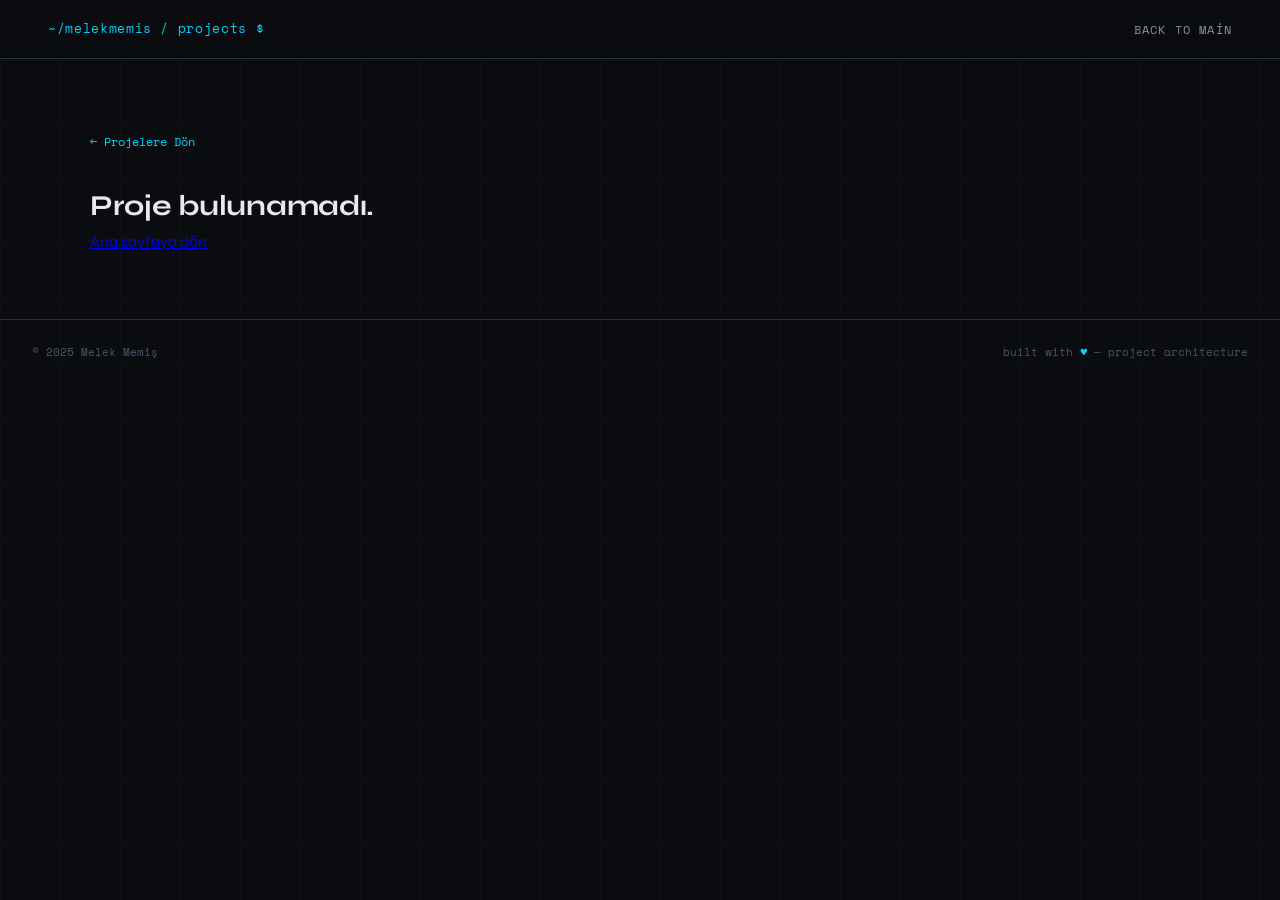
==== project-details.html @ be67b383 "project details page added" ====
<!DOCTYPE html>
<html lang="tr">
<head>
  <meta charset="UTF-8" />
  <meta name="viewport" content="width=device-width, initial-scale=1.0" />
  <title>Proje Detayları — Melek Memiş</title>
  <link rel="preconnect" href="https://fonts.googleapis.com">
  <link href="https://fonts.googleapis.com/css2?family=Space+Mono:ital,wght@0,400;0,700;1,400&family=Syne:wght@400;600;700;800&display=swap" rel="stylesheet">
  <link rel="stylesheet" href="style.css">
</head>
<body class="project-detail-page">

  <nav>
    <span class="nav-logo">~/melekmemis / projects $</span>
    <ul class="nav-links">
      <li><a href="index.html#projects">back to main</a></li>
    </ul>
  </nav>

  <main class="container detail-hero">
    <a href="index.html#projects" class="back-link">← Projelere Dön</a>
    
    <div id="project-content">
      <!-- Content will be loaded via JS -->
      <div class="loading">Yükleniyor...</div>
    </div>
  </main>

  <!-- Lightbox Modal -->
  <div id="imageModal" class="modal" onclick="this.classList.remove('active')">
    <img class="modal-content" id="modalImg">
  </div>

  <footer>
    <span class="footer-copy">© 2025 Melek Memiş</span>
    <span class="footer-built">built with <span>♥</span> — project architecture</span>
  </footer>

  <script src="projects-data.js"></script>
  <script src="script.js"></script>
  <script>
    function loadProject() {
      const urlParams = new URLSearchParams(window.location.search);
      const projectId = urlParams.get('project');
      const contentDiv = document.getElementById('project-content');

      if (!projectId) {
        contentDiv.innerHTML = '<h2>Proje bulunamadı.</h2><a href="index.html">Ana sayfaya dön</a>';
        return;
      }

      try {
        const projects = window.projectData;
        
        if (!projects) {
          contentDiv.innerHTML = '<h2>Veri yüklenemedi.</h2>';
          return;
        }

        const project = projects.find(p => p.id === projectId);

        if (!project) {
          contentDiv.innerHTML = '<h2>Proje bulunamadı.</h2><a href="index.html">Ana sayfaya dön</a>';
          return;
        }

        document.title = `${project.title} — Melek Memiş`;

        let linksHtml = '';
        if (project.links && project.links.length > 0) {
          linksHtml = `
            <div class="sidebar-box">
              <h4>Bağlantılar</h4>
              <div class="project-links">
                ${project.links.map(l => `
                  <a href="${l.url}" class="btn btn-outline" target="_blank" style="width: 100%; justify-content: center; margin-bottom: 0.5rem;">${l.label}</a>
                `).join('')}
              </div>
            </div>
          `;
        }

        let processHtml = '';
        if (project.process && project.process.length > 0) {
          processHtml = `
            <div class="detail-section fade-in">
              <h3>Süreç</h3>
              <ul class="process-list">
                ${project.process.map(step => {
                  const stepText = typeof step === 'string' ? step : step.text;
                  const stepImg = (typeof step === 'object' && step.image) ? `
                    <div class="step-image" onclick="openLightbox('${step.image}')">
                      <img src="${step.image}" alt="Süreç görseli" onerror="this.style.display='none'">
                    </div>
                  ` : '';

                  let stepVid = '';
                  if (typeof step === 'object' && step.video) {
                    if (step.video.includes('youtube.com') || step.video.includes('youtu.be')) {
                      // YouTube Embed - Simple extraction
                      let vidId = '';
                      if (step.video.includes('v=')) {
                        vidId = step.video.split('v=')[1].split('&')[0];
                      } else if (step.video.includes('youtu.be/')) {
                        vidId = step.video.split('youtu.be/')[1].split('?')[0];
                      } else if (step.video.includes('shorts/')) {
                        vidId = step.video.split('shorts/')[1].split('?')[0];
                      } else if (step.video.includes('embed/')) {
                        vidId = step.video.split('embed/')[1].split('?')[0];
                      }
                      
                      if (vidId) {
                        stepVid = `
                          <div class="step-video">
                            <iframe src="https://www.youtube.com/embed/${vidId}" frameborder="0" allow="accelerometer; autoplay; clipboard-write; encrypted-media; gyroscope; picture-in-picture" allowfullscreen></iframe>
                          </div>
                        `;
                      }
                    } else {
                      // Local Video
                      stepVid = `
                        <div class="step-video">
                          <video controls>
                            <source src="${step.video}" type="video/mp4">
                            Tarayıcınız video etiketini desteklemiyor.
                          </video>
                        </div>
                      `;
                    }
                  }

                  return `
                    <li class="process-step">
                      <div class="step-content">${stepText}</div>
                      ${stepImg}
                      ${stepVid}
                    </li>
                  `;
                }).join('')}
              </ul>
            </div>
          `;
        }

        let galleryHtml = '';
        if (project.images && project.images.length > 0) {
          galleryHtml = `
            <div class="detail-section fade-in">
              <h3>Fotoğraflar</h3>
              <div class="gallery-grid">
                ${project.images.map(img => `
                  <div class="gallery-item" onclick="openLightbox('${img}')" style="cursor: zoom-in;">
                    <img src="${img}" alt="${project.title}" onerror="this.src='https://via.placeholder.com/800x450?text=Görsel+Bulunamadı'">
                  </div>
                `).join('')}
              </div>
            </div>
          `;
        }

        contentDiv.innerHTML = `
          <div class="project-header fade-in">
            <span class="project-status ${project.statusClass}">${project.status}</span>
            <h1>${project.title}</h1>
            <p class="hero-sub">${project.description}</p>
          </div>

          <div class="detail-grid">
            <div class="detail-main">
              ${processHtml}
              ${galleryHtml}
            </div>
            
            <aside class="project-sidebar fade-in">
              <div class="sidebar-box">
                <h4>Teknolojiler</h4>
                <div class="project-tags">
                  ${project.tags.map(tag => `<span class="tag">${tag}</span>`).join('')}
                </div>
              </div>
              ${linksHtml}
            </aside>
          </div>
        `;

        // Re-run the observer for new content
        if (window.observer) {
          document.querySelectorAll('.fade-in').forEach(el => window.observer.observe(el));
        }

      } catch (error) {
        console.error('Error loading project:', error);
        contentDiv.innerHTML = `<h2>Bir hata oluştu.</h2><p style="color: var(--text3); font-family: var(--mono); font-size: 12px;">${error.message}</p>`;
      }
    }

    function openLightbox(src) {
      const modal = document.getElementById('imageModal');
      const modalImg = document.getElementById('modalImg');
      modalImg.src = src;
      modal.classList.add('active');
    }

    window.onload = loadProject;
  </script>
</body>
</html>
---- style.css ----
:root {
  --bg: #0a0c0f;
  --bg2: #0f1217;
  --surface: #1a1f2e;
  --surface2: #1f2535;
  --border: #2a3040;
  --border2: #3a4560;
  --accent: #00d4ff;
  --accent2: #0099cc;
  --accent3: #00ff88;
  --warn: #ff6b35;
  --text: #e8eaf0;
  --text2: #8892a4;
  --text3: #4a5568;
  --mono: 'Space Mono', monospace;
  --sans: 'Syne', sans-serif;
}

*, *::before, *::after { box-sizing: border-box; margin: 0; padding: 0; }
html { scroll-behavior: smooth; }

body {
  background: var(--bg);
  color: var(--text);
  font-family: var(--sans);
  line-height: 1.6;
  overflow-x: hidden;
}

::-webkit-scrollbar { width: 4px; }
::-webkit-scrollbar-track { background: var(--bg2); }
::-webkit-scrollbar-thumb { background: var(--accent2); border-radius: 2px; }

body::before {
  content: '';
  position: fixed;
  inset: 0;
  background-image:
    linear-gradient(var(--border) 1px, transparent 1px),
    linear-gradient(90deg, var(--border) 1px, transparent 1px);
  background-size: 60px 60px;
  opacity: 0.15;
  pointer-events: none;
  z-index: 0;
}

nav {
  position: fixed;
  top: 0; left: 0; right: 0;
  z-index: 100;
  display: flex;
  align-items: center;
  justify-content: space-between;
  padding: 1rem 3rem;
  background: rgba(10, 12, 15, 0.85);
  backdrop-filter: blur(12px);
  border-bottom: 1px solid var(--border);
}
.nav-logo { font-family: var(--mono); font-size: 13px; color: var(--accent); letter-spacing: 0.05em; }
.nav-links { display: flex; gap: 2rem; list-style: none; }
.nav-links a { font-family: var(--mono); font-size: 12px; color: var(--text2); text-decoration: none; letter-spacing: 0.1em; text-transform: uppercase; transition: color 0.2s; }
.nav-links a:hover { color: var(--accent); }

section { position: relative; z-index: 1; }
.container { max-width: 1100px; margin: 0 auto; padding: 0 2rem; }

/* HERO */
#hero { min-height: 100vh; display: flex; align-items: center; padding: 4rem 0 3rem; }
.hero-inner { display: grid; grid-template-columns: 1fr 1fr; gap: 4rem; align-items: center; }

.hero-tag {
  font-family: var(--mono); font-size: 11px; color: var(--accent);
  letter-spacing: 0.2em; text-transform: uppercase; margin-bottom: 1.5rem;
  display: flex; align-items: center; gap: 0.5rem;
}
.hero-tag::before { content: ''; display: block; width: 24px; height: 1px; background: var(--accent); }

h1 { font-size: clamp(2.5rem, 5vw, 4rem); font-weight: 800; line-height: 1.05; letter-spacing: -0.02em; margin-bottom: 1rem; }
h1 span { color: var(--accent); }

.hero-sub { font-family: var(--mono); font-size: 13px; color: var(--text2); margin-bottom: 2rem; line-height: 1.8; }
.hero-sub strong { color: var(--accent3); font-weight: 400; }

.btn-row { display: flex; gap: 1rem; flex-wrap: wrap; margin-bottom: 1.25rem; }
.btn {
  display: inline-flex; align-items: center; gap: 0.5rem;
  padding: 0.7rem 1.4rem; font-family: var(--mono); font-size: 12px;
  letter-spacing: 0.05em; text-decoration: none; border-radius: 4px;
  transition: all 0.2s; cursor: pointer; border: none;
}
.btn-primary { background: var(--accent); color: #000; font-weight: 700; }
.btn-primary:hover { background: #33ddff; transform: translateY(-1px); }
.btn-outline { background: transparent; color: var(--text2); border: 1px solid var(--border2); }
.btn-outline:hover { border-color: var(--accent); color: var(--accent); transform: translateY(-1px); }

/* HERO ICON LINKS */
.hero-icon-links { display: flex; gap: 0.6rem; }
.hero-icon-link {
  display: flex; align-items: center; justify-content: center;
  width: 38px; height: 38px; border-radius: 8px;
  background: var(--surface); border: 1px solid var(--border);
  color: var(--text2); text-decoration: none;
  transition: all 0.2s;
}
.hero-icon-link:hover { border-color: var(--accent2); background: var(--surface2); transform: translateY(-2px); }

/* DUAL IMAGE STACK */
.hero-images {
  position: relative;
  height: 360px;
}

.hero-img-back {
  position: absolute;
  top: 32px; right: 0;
  width: 300px; height: 205px;
  object-fit: cover;
  border-radius: 10px;
  border: 1px solid var(--border2);
  filter: brightness(0.7) saturate(0.85);
  transition: all 0.35s ease;
  z-index: 1;
}
.hero-img-front {
  position: absolute;
  top: 0; left: 0;
  width: 300px; height: 230px;
  object-fit: cover;
  border-radius: 10px;
  border: 2px solid var(--accent2);
  transition: all 0.35s ease;
  z-index: 2;
}

.hero-img-radius {
  object-fit: cover;
  border-radius: 10px;
  border: 2px solid var(--accent2);
  transition: all 0.35s ease;
  z-index: 2;
}

.hero-images:hover .hero-img-front {
  transform: translate(-6px, -6px);
  border-color: var(--accent);
}
.hero-images:hover .hero-img-back {
  transform: translate(6px, 6px);
  filter: brightness(0.9) saturate(1);
  border-color: var(--accent3);
}

/* placeholder ikinci resim yoksa */
.img-placeholder {
  display: flex; flex-direction: column; align-items: center;
  justify-content: center; gap: 8px;
  background: var(--surface); border: 1px dashed var(--border2);
  border-radius: 10px; font-family: var(--mono);
  font-size: 11px; color: var(--text3);
}
.img-placeholder span:first-child { font-size: 26px; }

/* SECTION HEADER */
.sec-header { display: flex; align-items: baseline; gap: 1.5rem; margin-bottom: 3rem; }
.sec-num { font-family: var(--mono); font-size: 11px; color: var(--accent); letter-spacing: 0.15em; }
h2 { font-size: 1.8rem; font-weight: 700; letter-spacing: -0.01em; }
.sec-line { flex: 1; height: 1px; background: var(--border); }

/* ABOUT */
#about { padding: 0rem 0; }
.about-grid { display: grid; grid-template-columns: 1.2fr 1fr; gap: 4rem; align-items: start; }
.about-text p { font-size: 15px; color: var(--text2); line-height: 1.8; margin-bottom: 1rem; }
.about-text p strong { color: var(--text); font-weight: 600; }
.skills-grid { display: grid; grid-template-columns: 1fr 1fr; gap: 0.75rem; }
.skill-chip {
  background: var(--surface); border: 1px solid var(--border); border-radius: 4px;
  padding: 0.5rem 0.75rem; font-family: var(--mono); font-size: 11px; color: var(--text2);
  display: flex; align-items: center; gap: 0.4rem;
  transition: all 0.2s; cursor: default;
}
.skill-chip:hover { border-color: var(--accent2); color: var(--accent); transform: translateY(-1px); background: var(--surface2); }
.skill-chip::before { content: '▸'; color: var(--accent); font-size: 10px; }
.skills-label { font-family: var(--mono); font-size: 11px; color: var(--text3); letter-spacing: 0.1em; text-transform: uppercase; margin-bottom: 0.75rem; }

/* PROJECTS */
#projects { padding: 3rem 0; }
.projects-grid { display: grid; grid-template-columns: repeat(auto-fit, minmax(300px, 1fr)); gap: 1.5rem; }

.project-card {
  background: var(--bg2); border: 1px solid var(--border); border-radius: 10px;
  padding: 1.75rem; position: relative; overflow: hidden;
  transition: border-color 0.25s, transform 0.25s, box-shadow 0.25s;
}
.project-card::before {
  content: ''; position: absolute; top: 0; left: 0; right: 0; height: 2px;
  background: var(--accent); transform: scaleX(0); transform-origin: left;
  transition: transform 0.3s;
}
.project-card:hover {
  border-color: var(--accent2);
  transform: translateY(-6px);
  box-shadow: 0 14px 36px rgba(0, 212, 255, 0.08);
}
.project-card:hover::before { transform: scaleX(1); }
.project-card.featured::before { transform: scaleX(1); background: var(--accent3); }
.project-card.featured { border-color: var(--border2); }
.project-card.featured:hover { box-shadow: 0 14px 36px rgba(0, 255, 136, 0.08); border-color: var(--accent3); }

.project-meta { display: flex; justify-content: space-between; align-items: flex-start; margin-bottom: 1.25rem; }
.project-icon { font-size: 28px; line-height: 1; }
.project-status { font-family: var(--mono); font-size: 10px; letter-spacing: 0.1em; padding: 3px 8px; border-radius: 3px; text-transform: uppercase; }
.status-active { background: rgba(0,255,136,0.1); color: var(--accent3); border: 1px solid rgba(0,255,136,0.3); }
.status-dev { background: rgba(0,212,255,0.1); color: var(--accent); border: 1px solid rgba(0,212,255,0.3); }
.status-done { background: rgba(255,107,53,0.1); color: var(--warn); border: 1px solid rgba(255,107,53,0.3); }
.project-title { font-size: 1.1rem; font-weight: 700; margin-bottom: 0.5rem; letter-spacing: -0.01em; }
.project-desc { font-size: 13px; color: var(--text2); line-height: 1.7; margin-bottom: 1.25rem; }
.project-tags { display: flex; flex-wrap: wrap; gap: 0.4rem; margin-bottom: 1.25rem; }
.tag { font-family: var(--mono); font-size: 10px; padding: 2px 7px; background: var(--surface2); color: var(--text3); border-radius: 3px; border: 1px solid var(--border); }
.project-links { display: flex; gap: 0.75rem; }
.project-link { font-family: var(--mono); font-size: 11px; color: var(--text3); text-decoration: none; display: flex; align-items: center; gap: 0.3rem; transition: color 0.2s; }
.project-link:hover { color: var(--accent); }

/* CV */
#cv { padding: 3rem 0; }
.cv-layout { display: grid; grid-template-columns: 1fr 1fr; gap: 3rem; }
.cv-col h3 { font-family: var(--mono); font-size: 11px; color: var(--accent); letter-spacing: 0.15em; text-transform: uppercase; margin-bottom: 1.5rem; }
.cv-item { position: relative; padding-left: 1.25rem; margin-bottom: 1.75rem; transition: transform 0.2s; }
.cv-item:hover { transform: translateX(4px); }
.cv-item::before { content: ''; position: absolute; left: 0; top: 6px; width: 6px; height: 6px; border-radius: 50%; border: 1px solid var(--accent); background: var(--bg); }
.cv-item::after { content: ''; position: absolute; left: 2px; top: 18px; width: 1px; height: calc(100% + 8px); background: var(--border); }
.cv-item:last-child::after { display: none; }
.cv-date { font-family: var(--mono); font-size: 10px; color: var(--accent2); letter-spacing: 0.05em; margin-bottom: 0.25rem; }
.cv-role { font-size: 14px; font-weight: 600; margin-bottom: 0.2rem; }
.cv-place { font-family: var(--mono); font-size: 11px; color: var(--text3); margin-bottom: 0.4rem; }
.cv-detail { font-size: 12px; color: var(--text2); line-height: 1.6; }

/* PROJECT SLIDER */

.projects-wrapper {
  position: relative;
  display: flex;
  align-items: center;
  gap: 1rem;
}

.projects-slider {
  display: flex;
  gap: 1.5rem;

  overflow-x: auto;
  scroll-behavior: smooth;

  padding: 0.5rem 0 1rem;

  scrollbar-width: none;

  scroll-snap-type: x mandatory;
}

.projects-slider::-webkit-scrollbar {
  display: none;
}

.project-card {
  min-width: 340px;
  max-width: 340px;

  flex-shrink: 0;

  scroll-snap-align: center;

  background: var(--bg2);
  border: 1px solid var(--border);
  border-radius: 10px;

  padding: 1.75rem;

  position: relative;
  overflow: hidden;

  transition:
    border-color 0.25s,
    transform 0.25s,
    box-shadow 0.25s;
}

.project-card:hover {
  border-color: var(--accent2);
  transform: translateY(-6px);

  box-shadow:
    0 14px 36px rgba(0, 212, 255, 0.08);
}

.slider-btn {
  width: 46px;
  height: 46px;

  border-radius: 50%;
  border: 1px solid var(--border2);

  background: rgba(20,20,20,0.85);

  color: var(--accent);

  font-size: 18px;

  cursor: pointer;

  transition: all 0.2s;

  flex-shrink: 0;

  z-index: 5;
}

.slider-btn:hover {
  background: var(--surface);

  border-color: var(--accent);

  transform: scale(1.06);
}

.slider-btn:active {
  transform: scale(0.96);
}

@media (max-width: 768px) {

  .project-card {
    min-width: 85%;
    max-width: 85%;
  }

  .slider-btn {
    display: none;
  }
}


/* CONTACT */
#contact { padding: 3rem 0 4rem; }
.contact-inner { display: grid; grid-template-columns: 1fr 1fr; gap: 4rem; align-items: start; }
.contact-text h2 { font-size: 2.5rem; font-weight: 800; line-height: 1.1; margin-bottom: 1rem; }
.contact-text p { font-size: 14px; color: var(--text2); line-height: 1.8; margin-bottom: 2rem; }
.social-grid { display: flex; flex-direction: column; gap: 0.75rem; }
.social-link {
  display: flex; align-items: center; gap: 1rem; padding: 0.9rem 1.25rem;
  background: var(--bg2); border: 1px solid var(--border); border-radius: 8px;
  text-decoration: none; transition: all 0.22s;
}
.social-link:hover {
  border-color: var(--accent2); background: var(--surface);
  transform: translateX(5px) translateY(-1px);
  box-shadow: 0 6px 20px rgba(0, 212, 255, 0.06);
}
.social-icon { width: 36px; height: 36px; border-radius: 6px; display: flex; align-items: center; justify-content: center; flex-shrink: 0; }
.social-icon.gh { background: rgba(255,255,255,0.05); }
.social-icon.yt { background: rgba(255,0,0,0.1); }
.social-icon.li { background: rgba(0,119,181,0.15); }
.social-icon.mail { background: rgba(0,255,136,0.08); }
.social-info { flex: 1; }
.social-name { font-size: 13px; font-weight: 600; color: var(--text); display: block; }
.social-handle { font-family: var(--mono); font-size: 11px; color: var(--text3); }
.social-arrow { font-size: 14px; color: var(--text3); transition: color 0.2s, transform 0.2s; }
.social-link:hover .social-arrow { color: var(--accent); transform: translateX(4px); }

footer {
  position: relative; z-index: 1;
  border-top: 1px solid var(--border);
  padding: 1.5rem 2rem;
  display: flex; justify-content: space-between; align-items: center;
}
.footer-copy { font-family: var(--mono); font-size: 11px; color: var(--text3); }
.footer-built { font-family: var(--mono); font-size: 11px; color: var(--text3); }
.footer-built span { color: var(--accent); }

.fade-in { opacity: 0; transform: translateY(20px); transition: opacity 0.6s ease, transform 0.6s ease; }
.fade-in.visible { opacity: 1; transform: translateY(0); }

/* PROJECT DETAILS PAGE */
.detail-hero { padding: 8rem 0 4rem; }
.back-link { 
  display: inline-flex; align-items: center; gap: 0.5rem; 
  font-family: var(--mono); font-size: 12px; color: var(--accent); 
  text-decoration: none; margin-bottom: 2rem; transition: transform 0.2s;
}
.back-link:hover { transform: translateX(-5px); }

.project-header { margin-bottom: 3rem; }
.project-header h1 { margin-bottom: 1rem; }
.project-header .project-status { margin-bottom: 1.5rem; display: inline-block; }

.detail-grid { display: grid; grid-template-columns: 1.5fr 1fr; gap: 4rem; margin-top: 2rem; }

.detail-section { margin-bottom: 4rem; }
.detail-section h3 { 
  font-family: var(--mono); font-size: 14px; color: var(--accent); 
  letter-spacing: 0.1em; text-transform: uppercase; margin-bottom: 1.5rem; 
  display: flex; align-items: center; gap: 1rem;
}
.detail-section h3::after { content: ''; flex: 1; height: 1px; background: var(--border); }

.process-list { list-style: none; }
.process-step { 
  position: relative; padding-left: 2rem; margin-bottom: 1.5rem; 
  font-size: 15px; color: var(--text2); line-height: 1.6;
}
.process-step::before { 
  content: '0' counter(step-counter); 
  counter-increment: step-counter;
  position: absolute; left: 0; top: 0; 
  font-family: var(--mono); font-size: 10px; color: var(--accent);
  background: var(--surface); border: 1px solid var(--border);
  width: 24px; height: 24px; display: flex; align-items: center; 
  justify-content: center; border-radius: 4px;
}
.process-list { counter-reset: step-counter; }

.step-content { margin-bottom: 1rem; }
.step-image { 
  margin: 1rem 0; border-radius: 8px; overflow: hidden; 
  border: 1px solid var(--border); max-width: 160px;
  cursor: zoom-in; transition: transform 0.2s;
}
.step-image:hover { transform: scale(1.02); border-color: var(--accent); }
.step-image img { width: 100%; height: auto; display: block; }

.step-video { 
  margin: 1rem 0; border-radius: 8px; overflow: hidden; 
  border: 1px solid var(--border); max-width: 500px;
  position: relative; padding-bottom: 56.25%; /* 16:9 aspect ratio */
  height: 0;
}
.step-video iframe, .step-video video { 
  position: absolute; top: 0; left: 0; width: 100%; height: 100%; border: none; 
}
/* If it's a local video without padding-bottom hack */
.step-video:has(video) { height: auto; padding-bottom: 0; }
.step-video video { position: relative; }

/* LIGHTBOX MODAL */
.modal {
  display: none; position: fixed; z-index: 1000; inset: 0;
  background: rgba(0, 0, 0, 0.9); backdrop-filter: blur(8px);
  align-items: center; justify-content: center; padding: 2rem;
  cursor: zoom-out;
}
.modal.active { display: flex; animation: fadeIn 0.3s ease; }
.modal-content { max-width: 90%; max-height: 90vh; border-radius: 12px; border: 1px solid var(--border2); box-shadow: 0 0 40px rgba(0,0,0,0.5); }

@keyframes fadeIn {
  from { opacity: 0; }
  to { opacity: 1; }
}

.gallery-grid { display: grid; grid-template-columns: repeat(auto-fill, minmax(280px, 1fr)); gap: 1.5rem; }
.gallery-item { 
  border-radius: 12px; overflow: hidden; border: 1px solid var(--border); 
  background: var(--surface); aspect-ratio: 16/9;
}
.gallery-item img { width: 100%; height: 100%; object-fit: cover; transition: transform 0.5s; }
.gallery-item:hover img { transform: scale(1.05); }

.project-sidebar { position: sticky; top: 6rem; }
.sidebar-box { 
  background: var(--bg2); border: 1px solid var(--border); 
  padding: 1.5rem; border-radius: 12px; margin-bottom: 1.5rem;
}
.sidebar-box h4 { font-size: 14px; margin-bottom: 1rem; color: var(--text); }

@media (max-width: 768px) {
  .detail-grid { grid-template-columns: 1fr; }
  .project-sidebar { position: static; }
}

@media (max-width: 768px) {
  nav { padding: 1rem 1.5rem; }
  .nav-links { gap: 1.2rem; }
  .hero-inner, .about-grid, .cv-layout, .contact-inner { grid-template-columns: 1fr; gap: 2rem; }
  #hero { padding: 5rem 0 3rem; }
  .hero-images { height: 260px; }
  .hero-img-front { width: 220px; height: 170px; }
  .hero-img-back { width: 195px; height: 150px; top: 24px; }
}
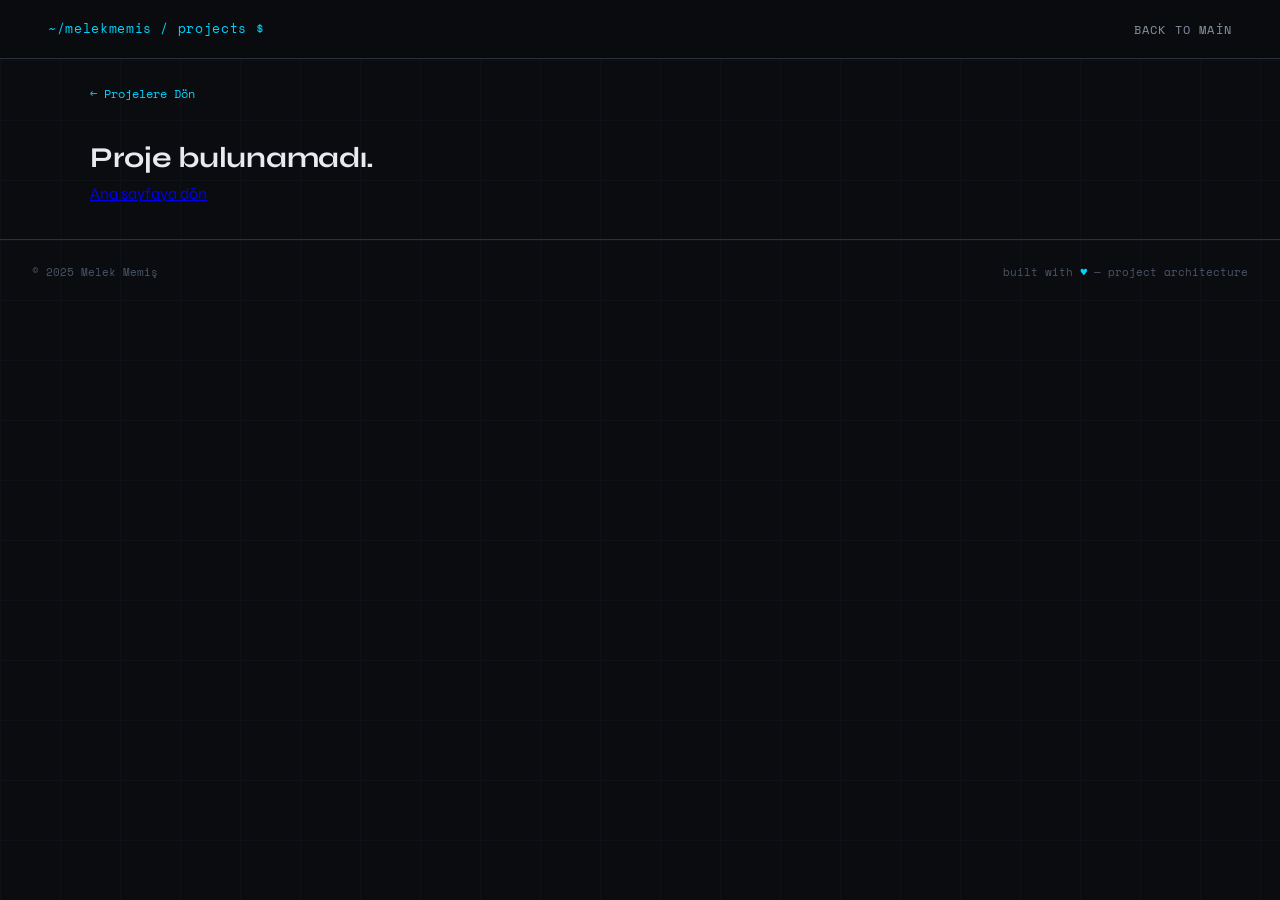
==== commit e1d49c18: "details page edited" ====
--- a/project-details.html
+++ b/project-details.html
@@ -27,8 +27,11 @@
   </main>
 
   <!-- Lightbox Modal -->
-  <div id="imageModal" class="modal" onclick="this.classList.remove('active')">
-    <img class="modal-content" id="modalImg">
+  <div id="imageModal" class="modal" onclick="closeLightbox()">
+    <img class="modal-content" id="modalImg" style="display: none;">
+    <div class="modal-video" id="modalVidContainer" style="display: none;">
+      <!-- Video/Iframe will be injected here -->
+    </div>
   </div>
 
   <footer>
@@ -39,6 +42,15 @@
   <script src="projects-data.js"></script>
   <script src="script.js"></script>
   <script>
+    function getYouTubeId(url) {
+      let vidId = '';
+      if (url.includes('v=')) vidId = url.split('v=')[1].split('&')[0];
+      else if (url.includes('youtu.be/')) vidId = url.split('youtu.be/')[1].split('?')[0];
+      else if (url.includes('shorts/')) vidId = url.split('shorts/')[1].split('?')[0];
+      else if (url.includes('embed/')) vidId = url.split('embed/')[1].split('?')[0];
+      return vidId;
+    }
+
     function loadProject() {
       const urlParams = new URLSearchParams(window.location.search);
       const projectId = urlParams.get('project');
@@ -51,14 +63,12 @@
 
       try {
         const projects = window.projectData;
-        
         if (!projects) {
           contentDiv.innerHTML = '<h2>Veri yüklenemedi.</h2>';
           return;
         }
 
         const project = projects.find(p => p.id === projectId);
-
         if (!project) {
           contentDiv.innerHTML = '<h2>Proje bulunamadı.</h2><a href="index.html">Ana sayfaya dön</a>';
           return;
@@ -96,37 +106,21 @@
 
                   let stepVid = '';
                   if (typeof step === 'object' && step.video) {
-                    if (step.video.includes('youtube.com') || step.video.includes('youtu.be')) {
-                      // YouTube Embed - Simple extraction
-                      let vidId = '';
-                      if (step.video.includes('v=')) {
-                        vidId = step.video.split('v=')[1].split('&')[0];
-                      } else if (step.video.includes('youtu.be/')) {
-                        vidId = step.video.split('youtu.be/')[1].split('?')[0];
-                      } else if (step.video.includes('shorts/')) {
-                        vidId = step.video.split('shorts/')[1].split('?')[0];
-                      } else if (step.video.includes('embed/')) {
-                        vidId = step.video.split('embed/')[1].split('?')[0];
-                      }
-                      
-                      if (vidId) {
-                        stepVid = `
-                          <div class="step-video">
-                            <iframe src="https://www.youtube.com/embed/${vidId}" frameborder="0" allow="accelerometer; autoplay; clipboard-write; encrypted-media; gyroscope; picture-in-picture" allowfullscreen></iframe>
-                          </div>
-                        `;
-                      }
-                    } else {
-                      // Local Video
-                      stepVid = `
-                        <div class="step-video">
-                          <video controls>
-                            <source src="${step.video}" type="video/mp4">
-                            Tarayıcınız video etiketini desteklemiyor.
-                          </video>
-                        </div>
-                      `;
-                    }
+                    const vidUrl = step.video;
+                    const isYoutube = vidUrl.includes('youtube.com') || vidUrl.includes('youtu.be');
+                    const youtubeId = isYoutube ? getYouTubeId(vidUrl) : '';
+                    
+                    stepVid = `
+                      <div class="step-video" onclick="openLightbox('${vidUrl}', '${isYoutube ? 'youtube' : 'video'}')">
+                        ${isYoutube ? 
+                          `<div class="video-thumbnail">
+                             <img src="https://img.youtube.com/vi/${youtubeId}/mqdefault.jpg" alt="Video kapak">
+                             <div class="play-icon">▶</div>
+                           </div>` :
+                          `<video><source src="${vidUrl}" type="video/mp4"></video>`
+                        }
+                      </div>
+                    `;
                   }
 
                   return `
@@ -183,7 +177,6 @@
           </div>
         `;
 
-        // Re-run the observer for new content
         if (window.observer) {
           document.querySelectorAll('.fade-in').forEach(el => window.observer.observe(el));
         }
@@ -194,11 +187,33 @@
       }
     }
 
-    function openLightbox(src) {
+    function openLightbox(src, type = 'image') {
       const modal = document.getElementById('imageModal');
       const modalImg = document.getElementById('modalImg');
-      modalImg.src = src;
+      const modalVid = document.getElementById('modalVidContainer');
+      modalImg.style.display = 'none';
+      modalVid.style.display = 'none';
+      modalVid.innerHTML = '';
+
+      if (type === 'youtube') {
+        modalVid.style.display = 'block';
+        const vidId = getYouTubeId(src);
+        modalVid.innerHTML = `<iframe src="https://www.youtube.com/embed/${vidId}?autoplay=1" allow="autoplay; encrypted-media" allowfullscreen></iframe>`;
+      } else if (type === 'video') {
+        modalVid.style.display = 'block';
+        modalVid.innerHTML = `<video controls autoplay><source src="${src}" type="video/mp4"></video>`;
+      } else {
+        modalImg.style.display = 'block';
+        modalImg.src = src;
+      }
       modal.classList.add('active');
+    }
+
+    function closeLightbox() {
+      const modal = document.getElementById('imageModal');
+      const modalVid = document.getElementById('modalVidContainer');
+      modal.classList.remove('active');
+      modalVid.innerHTML = '';
     }
 
     window.onload = loadProject;
--- a/style.css
+++ b/style.css
@@ -380,7 +380,7 @@
 .fade-in.visible { opacity: 1; transform: translateY(0); }
 
 /* PROJECT DETAILS PAGE */
-.detail-hero { padding: 8rem 0 4rem; }
+.detail-hero { padding: 5rem 0 2rem; }
 .back-link { 
   display: inline-flex; align-items: center; gap: 0.5rem; 
   font-family: var(--mono); font-size: 12px; color: var(--accent); 
@@ -388,9 +388,9 @@
 }
 .back-link:hover { transform: translateX(-5px); }
 
-.project-header { margin-bottom: 3rem; }
-.project-header h1 { margin-bottom: 1rem; }
-.project-header .project-status { margin-bottom: 1.5rem; display: inline-block; }
+.project-header { margin-bottom: 2rem; }
+.project-header h1 { margin-bottom: 0.5rem; font-size: clamp(1.8rem, 4vw, 2.4rem); }
+.project-header .project-status { margin-bottom: 1rem; display: inline-block; }
 
 .detail-grid { display: grid; grid-template-columns: 1.5fr 1fr; gap: 4rem; margin-top: 2rem; }
 
@@ -402,21 +402,19 @@
 }
 .detail-section h3::after { content: ''; flex: 1; height: 1px; background: var(--border); }
 
-.process-list { list-style: none; }
+.process-list { list-style: none; border-left: 1px solid var(--border); margin-left: 5px; }
 .process-step { 
-  position: relative; padding-left: 2rem; margin-bottom: 1.5rem; 
+  position: relative; padding-left: 2rem; margin-bottom: 2rem; 
   font-size: 15px; color: var(--text2); line-height: 1.6;
 }
 .process-step::before { 
-  content: '0' counter(step-counter); 
-  counter-increment: step-counter;
-  position: absolute; left: 0; top: 0; 
-  font-family: var(--mono); font-size: 10px; color: var(--accent);
-  background: var(--surface); border: 1px solid var(--border);
-  width: 24px; height: 24px; display: flex; align-items: center; 
-  justify-content: center; border-radius: 4px;
-}
-.process-list { counter-reset: step-counter; }
+  content: ''; 
+  position: absolute; left: -4px; top: 0.5rem; 
+  width: 7px; height: 7px;
+  background: var(--accent); 
+  border-radius: 50%;
+  box-shadow: 0 0 10px var(--accent);
+}
 
 .step-content { margin-bottom: 1rem; }
 .step-image { 
@@ -429,13 +427,28 @@
 
 .step-video { 
   margin: 1rem 0; border-radius: 8px; overflow: hidden; 
-  border: 1px solid var(--border); max-width: 500px;
-  position: relative; padding-bottom: 56.25%; /* 16:9 aspect ratio */
-  height: 0;
-}
-.step-video iframe, .step-video video { 
+  border: 1px solid var(--border); max-width: 160px;
+  position: relative; padding-bottom: 90px; /* Smaller thumbnail size */
+  height: 0; cursor: zoom-in; transition: transform 0.2s;
+}
+.step-video:hover { transform: scale(1.02); border-color: var(--accent); }
+.step-video iframe, .step-video video, .video-thumbnail { 
   position: absolute; top: 0; left: 0; width: 100%; height: 100%; border: none; 
-}
+  pointer-events: none;
+}
+.video-thumbnail img { width: 100%; height: 100%; object-fit: cover; opacity: 0.8; transition: opacity 0.3s; }
+.step-video:hover .video-thumbnail img { opacity: 1; }
+
+.play-icon {
+  position: absolute; top: 50%; left: 50%; transform: translate(-50%, -50%);
+  width: 44px; height: 44px; background: rgba(255, 255, 255, 0.15); 
+  color: white; border: 1px solid rgba(255, 255, 255, 0.3);
+  border-radius: 50%; display: flex; align-items: center; justify-content: center;
+  font-size: 14px; backdrop-filter: blur(4px);
+  opacity: 0.9; transition: all 0.3s;
+}
+.step-video:hover .play-icon { transform: translate(-50%, -50%) scale(1.1); background: rgba(255, 255, 255, 0.3); border-color: white; }
+
 /* If it's a local video without padding-bottom hack */
 .step-video:has(video) { height: auto; padding-bottom: 0; }
 .step-video video { position: relative; }
@@ -445,10 +458,23 @@
   display: none; position: fixed; z-index: 1000; inset: 0;
   background: rgba(0, 0, 0, 0.9); backdrop-filter: blur(8px);
   align-items: center; justify-content: center; padding: 2rem;
-  cursor: zoom-out;
 }
 .modal.active { display: flex; animation: fadeIn 0.3s ease; }
-.modal-content { max-width: 90%; max-height: 90vh; border-radius: 12px; border: 1px solid var(--border2); box-shadow: 0 0 40px rgba(0,0,0,0.5); }
+
+.modal-content { 
+  max-width: 90%; max-height: 90vh; border-radius: 12px; 
+  border: 1px solid var(--border2); box-shadow: 0 0 40px rgba(0,0,0,0.5); 
+}
+
+.modal-video {
+  width: 80vw;
+  aspect-ratio: 16/9;
+  max-width: 1000px;
+  border-radius: 12px;
+  overflow: hidden;
+  border: 1px solid var(--border2);
+}
+.modal-video iframe, .modal-video video { width: 100%; height: 100%; border: none; }
 
 @keyframes fadeIn {
   from { opacity: 0; }
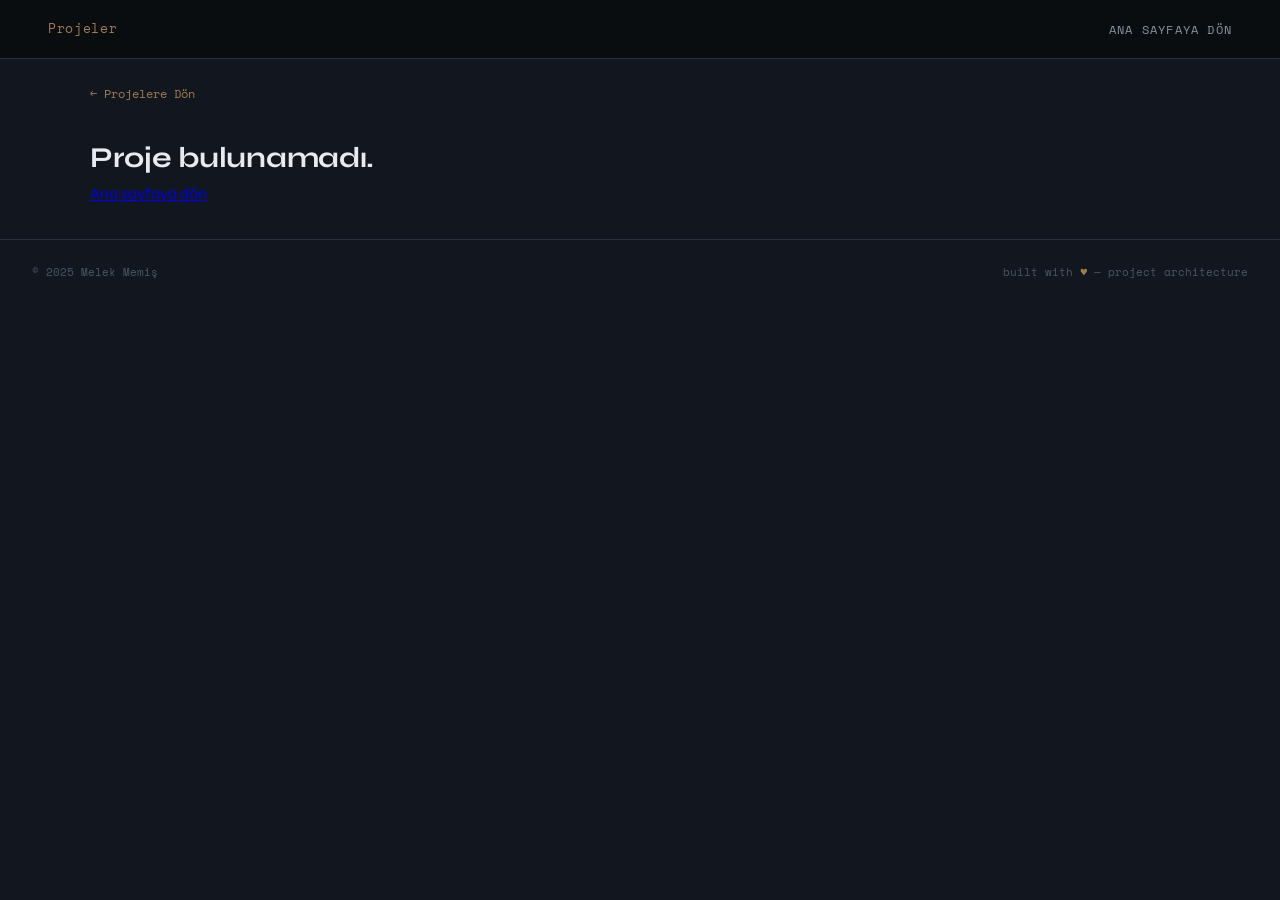
==== commit bec8afb2: "updated project details" ====
--- a/project-details.html
+++ b/project-details.html
@@ -11,9 +11,9 @@
 <body class="project-detail-page">
 
   <nav>
-    <span class="nav-logo">~/melekmemis / projects $</span>
+    <span class="nav-logo">Projeler</span>
     <ul class="nav-links">
-      <li><a href="index.html#projects">back to main</a></li>
+      <li><a href="index.html#projects">ana sayfaya dön</a></li>
     </ul>
   </nav>
 
@@ -27,11 +27,16 @@
   </main>
 
   <!-- Lightbox Modal -->
-  <div id="imageModal" class="modal" onclick="closeLightbox()">
-    <img class="modal-content" id="modalImg" style="display: none;">
-    <div class="modal-video" id="modalVidContainer" style="display: none;">
-      <!-- Video/Iframe will be injected here -->
+  <div id="imageModal" class="modal">
+    <span class="modal-close" onclick="closeLightbox()">&times;</span>
+    <button class="modal-nav modal-prev" onclick="prevImage(event)">&#10094;</button>
+    
+    <div class="modal-content-wrapper">
+      <img class="modal-content" id="modalImg" style="display: none;">
+      <div class="modal-video" id="modalVidContainer" style="display: none;"></div>
     </div>
+
+    <button class="modal-nav modal-next" onclick="nextImage(event)">&#10095;</button>
   </div>
 
   <footer>
@@ -98,9 +103,23 @@
               <ul class="process-list">
                 ${project.process.map(step => {
                   const stepText = typeof step === 'string' ? step : step.text;
-                  const stepImg = (typeof step === 'object' && step.image) ? `
-                    <div class="step-image" onclick="openLightbox('${step.image}')">
-                      <img src="${step.image}" alt="Süreç görseli" onerror="this.style.display='none'">
+                  
+                  // Handle multiple images or single image
+                  const stepImages = [];
+                  if (typeof step === 'object') {
+                    if (step.image) stepImages.push(step.image);
+                    if (step.images && Array.isArray(step.images)) {
+                      stepImages.push(...step.images);
+                    }
+                  }
+
+                  const imagesHtml = stepImages.length > 0 ? `
+                    <div class="step-images-container ${stepImages.length >= 3 ? 'is-stack' : ''}">
+                      ${stepImages.map(img => `
+                        <div class="step-image" onclick="handleImageClick(event, '${img}', ${JSON.stringify(stepImages).replace(/"/g, "'")})">
+                          <img src="${img}" alt="Süreç görseli" onerror="this.style.display='none'">
+                        </div>
+                      `).join('')}
                     </div>
                   ` : '';
 
@@ -117,7 +136,7 @@
                              <img src="https://img.youtube.com/vi/${youtubeId}/mqdefault.jpg" alt="Video kapak">
                              <div class="play-icon">▶</div>
                            </div>` :
-                          `<video><source src="${vidUrl}" type="video/mp4"></video>`
+                          `<video ${step.poster ? `poster="${step.poster}"` : ''}><source src="${vidUrl}" type="video/mp4"></video>`
                         }
                       </div>
                     `;
@@ -126,7 +145,7 @@
                   return `
                     <li class="process-step">
                       <div class="step-content">${stepText}</div>
-                      ${stepImg}
+                      ${imagesHtml}
                       ${stepVid}
                     </li>
                   `;
@@ -140,13 +159,27 @@
         if (project.images && project.images.length > 0) {
           galleryHtml = `
             <div class="detail-section fade-in">
-              <h3>Fotoğraflar</h3>
+              <h3>Fotoğraf & Videolar</h3>
               <div class="gallery-grid">
-                ${project.images.map(img => `
-                  <div class="gallery-item" onclick="openLightbox('${img}')" style="cursor: zoom-in;">
-                    <img src="${img}" alt="${project.title}" onerror="this.src='https://via.placeholder.com/800x450?text=Görsel+Bulunamadı'">
-                  </div>
-                `).join('')}
+                ${project.images.map(item => {
+                  const isObj = typeof item === 'object';
+                  const url = isObj ? item.url : item;
+                  const poster = isObj ? item.poster : '';
+                  const isVideo = url.toLowerCase().endsWith('.mp4');
+                  return `
+                    <div class="gallery-item" onclick="openLightbox('${url}', '${isVideo ? 'video' : 'image'}')" style="cursor: zoom-in;">
+                      ${isVideo ? 
+                        `<div class="video-preview-wrapper" style="width: 100%; height: 100%; position: relative;">
+                           <video ${poster ? `poster="${poster}"` : ''} style="width: 100%; height: 100%; object-fit: cover;">
+                             <source src="${url}" type="video/mp4">
+                           </video>
+                           <div class="play-icon">▶</div>
+                         </div>` :
+                        `<img src="${url}" alt="${project.title}" onerror="this.src='https://via.placeholder.com/800x450?text=Görsel+Bulunamadı'">`
+                      }
+                    </div>
+                  `;
+                }).join('')}
               </div>
             </div>
           `;
@@ -181,16 +214,36 @@
           document.querySelectorAll('.fade-in').forEach(el => window.observer.observe(el));
         }
 
+        // Auto-detect square images and adjust box ratio
+        document.querySelectorAll('.step-image img').forEach(img => {
+          const checkRatio = () => {
+            const ratio = img.naturalWidth / img.naturalHeight;
+            if (ratio > 0.8 && ratio < 1.2) {
+              img.parentElement.classList.add('is-square');
+            }
+          };
+          if (img.complete) checkRatio();
+          else img.onload = checkRatio;
+        });
+
       } catch (error) {
         console.error('Error loading project:', error);
         contentDiv.innerHTML = `<h2>Bir hata oluştu.</h2><p style="color: var(--text3); font-family: var(--mono); font-size: 12px;">${error.message}</p>`;
       }
     }
 
-    function openLightbox(src, type = 'image') {
+    let currentGallery = [];
+    let currentGalleryIndex = 0;
+
+    function openLightbox(src, type = 'image', gallery = []) {
       const modal = document.getElementById('imageModal');
       const modalImg = document.getElementById('modalImg');
       const modalVid = document.getElementById('modalVidContainer');
+      
+      currentGallery = gallery.length > 0 ? gallery : [src];
+      currentGalleryIndex = currentGallery.indexOf(src);
+      if (currentGalleryIndex === -1) currentGalleryIndex = 0;
+
       modalImg.style.display = 'none';
       modalVid.style.display = 'none';
       modalVid.innerHTML = '';
@@ -201,12 +254,51 @@
         modalVid.innerHTML = `<iframe src="https://www.youtube.com/embed/${vidId}?autoplay=1" allow="autoplay; encrypted-media" allowfullscreen></iframe>`;
       } else if (type === 'video') {
         modalVid.style.display = 'block';
-        modalVid.innerHTML = `<video controls autoplay><source src="${src}" type="video/mp4"></video>`;
+        modalVid.innerHTML = `<video controls autoplay playsinline><source src="${src}" type="video/mp4"></video>`;
       } else {
         modalImg.style.display = 'block';
         modalImg.src = src;
       }
+      
+      updateLightboxButtons();
       modal.classList.add('active');
+
+      // Close on background click
+      modal.onclick = function(e) {
+        if (e.target === modal || e.target.classList.contains('modal-content-wrapper')) {
+          closeLightbox();
+        }
+      };
+    }
+
+    function updateLightboxButtons() {
+      const prevBtn = document.querySelector('.modal-prev');
+      const nextBtn = document.querySelector('.modal-next');
+      
+      if (currentGallery.length > 1) {
+        prevBtn.style.display = 'block';
+        nextBtn.style.display = 'block';
+      } else {
+        prevBtn.style.display = 'none';
+        nextBtn.style.display = 'none';
+      }
+    }
+
+    function prevImage(e) {
+      e.stopPropagation();
+      currentGalleryIndex = (currentGalleryIndex - 1 + currentGallery.length) % currentGallery.length;
+      document.getElementById('modalImg').src = currentGallery[currentGalleryIndex];
+    }
+
+    function nextImage(e) {
+      e.stopPropagation();
+      currentGalleryIndex = (currentGalleryIndex + 1) % currentGallery.length;
+      document.getElementById('modalImg').src = currentGallery[currentGalleryIndex];
+    }
+
+    function handleImageClick(e, src, gallery = []) {
+      // User requested direct open
+      openLightbox(src, 'image', gallery);
     }
 
     function closeLightbox() {
--- a/style.css
+++ b/style.css
@@ -1,14 +1,14 @@
 :root {
-  --bg: #0a0c0f;
+  --bg: #11161f;
   --bg2: #0f1217;
   --surface: #1a1f2e;
   --surface2: #1f2535;
   --border: #2a3040;
   --border2: #3a4560;
-  --accent: #00d4ff;
-  --accent2: #0099cc;
-  --accent3: #00ff88;
-  --warn: #ff6b35;
+  --accent: #a07c50;
+  --accent2: #9394a0;
+  --accent3: #869b84;
+  --warn: #6e4d40;
   --text: #e8eaf0;
   --text2: #8892a4;
   --text3: #4a5568;
@@ -35,9 +35,9 @@
   content: '';
   position: fixed;
   inset: 0;
-  background-image:
+  /* background-image:
     linear-gradient(var(--border) 1px, transparent 1px),
-    linear-gradient(90deg, var(--border) 1px, transparent 1px);
+    linear-gradient(90deg, var(--border) 1px, transparent 1px); */
   background-size: 60px 60px;
   opacity: 0.15;
   pointer-events: none;
@@ -89,7 +89,7 @@
   transition: all 0.2s; cursor: pointer; border: none;
 }
 .btn-primary { background: var(--accent); color: #000; font-weight: 700; }
-.btn-primary:hover { background: #33ddff; transform: translateY(-1px); }
+.btn-primary:hover { background: #3b2f21; transform: translateY(-1px); }
 .btn-outline { background: transparent; color: var(--text2); border: 1px solid var(--border2); }
 .btn-outline:hover { border-color: var(--accent); color: var(--accent); transform: translateY(-1px); }
 
@@ -360,6 +360,8 @@
 .social-icon.yt { background: rgba(255,0,0,0.1); }
 .social-icon.li { background: rgba(0,119,181,0.15); }
 .social-icon.mail { background: rgba(0,255,136,0.08); }
+.social-icon.ig { background: rgba(225,48,108,0.1); }
+
 .social-info { flex: 1; }
 .social-name { font-size: 13px; font-weight: 600; color: var(--text); display: block; }
 .social-handle { font-family: var(--mono); font-size: 11px; color: var(--text3); }
@@ -391,6 +393,7 @@
 .project-header { margin-bottom: 2rem; }
 .project-header h1 { margin-bottom: 0.5rem; font-size: clamp(1.8rem, 4vw, 2.4rem); }
 .project-header .project-status { margin-bottom: 1rem; display: inline-block; }
+.project-header .hero-sub { text-align: justify; }
 
 .detail-grid { display: grid; grid-template-columns: 1.5fr 1fr; gap: 4rem; margin-top: 2rem; }
 
@@ -406,6 +409,7 @@
 .process-step { 
   position: relative; padding-left: 2rem; margin-bottom: 2rem; 
   font-size: 15px; color: var(--text2); line-height: 1.6;
+  text-align: justify;
 }
 .process-step::before { 
   content: ''; 
@@ -417,13 +421,125 @@
 }
 
 .step-content { margin-bottom: 1rem; }
+
+/* Deck of Cards Effect */
+.step-images-container {
+  display: flex;
+  align-items: center;
+  margin: 1rem 0;
+  gap: 0.75rem;
+}
+
+.step-images-container.is-stack {
+  position: relative;
+  width: 140px; 
+  height: 110px; 
+  margin: 1.5rem 0 1.5rem 1.5rem; /* Reduced left margin for tighter fan */
+  cursor: pointer;
+}
+
 .step-image { 
-  margin: 1rem 0; border-radius: 8px; overflow: hidden; 
-  border: 1px solid var(--border); max-width: 160px;
-  cursor: zoom-in; transition: transform 0.2s;
-}
-.step-image:hover { transform: scale(1.02); border-color: var(--accent); }
-.step-image img { width: 100%; height: auto; display: block; }
+  flex: 0 0 auto;
+  width: 140px; 
+  height: auto;
+  aspect-ratio: 4/3;
+  margin: 0;
+  border-radius: 8px; 
+  overflow: hidden; 
+  border: 1px solid var(--border2); 
+  background: var(--bg2);
+  cursor: zoom-in; 
+  transition: all 0.5s cubic-bezier(0.4, 0, 0.2, 1);
+  box-shadow: 0 5px 15px rgba(0,0,0,0.3);
+  position: relative;
+  z-index: 1;
+  transform-origin: bottom left;
+}
+
+.step-image.is-square {
+  width: 105px;
+  aspect-ratio: 1/1;
+}
+
+.step-image img { width: 100%; height: 100%; object-fit: cover; display: block; }
+
+/* Stack-specific absolute positioning to force exact corner overlap */
+.step-images-container.is-stack:not(.expanded) .step-image {
+  position: absolute;
+  top: 0;
+  left: 0;
+  box-shadow: -5px 0 15px rgba(0,0,0,0.4);
+}
+
+/* Fan effect from exact bottom-left corner - Upright front card, spread back cards */
+.step-images-container.is-stack:not(.expanded) .step-image:nth-child(1) { transform: rotate(0deg); z-index: 10; } /* Front card */
+.step-images-container.is-stack:not(.expanded) .step-image:nth-child(2) { transform: rotate(-3deg); z-index: 9; }
+.step-images-container.is-stack:not(.expanded) .step-image:nth-child(3) { transform: rotate(-6deg); z-index: 8; }
+.step-images-container.is-stack:not(.expanded) .step-image:nth-child(4) { transform: rotate(-9deg); z-index: 7; }
+.step-images-container.is-stack:not(.expanded) .step-image:nth-child(n+5) { transform: rotate(-12deg); z-index: 6; }
+
+/* Hover spread - more pronounced fan but still tight */
+.step-images-container.is-stack:not(.expanded):hover .step-image:nth-child(2) { transform: rotate(-6deg); }
+.step-images-container.is-stack:not(.expanded):hover .step-image:nth-child(3) { transform: rotate(-12deg); }
+.step-images-container.is-stack:not(.expanded):hover .step-image:nth-child(4) { transform: rotate(-18deg); }
+
+/* Expanded State - REMOVED per user request for direct lightbox open */
+.step-images-container.expanded {
+  display: none; /* We don't use this anymore */
+}
+
+/* MODAL NAVIGATION */
+.modal-close {
+  position: absolute;
+  top: 1.5rem;
+  right: 2rem;
+  color: white;
+  font-size: 3rem;
+  font-weight: 300;
+  cursor: pointer;
+  z-index: 1020;
+  transition: transform 0.2s, color 0.2s;
+  line-height: 1;
+}
+.modal-close:hover { transform: scale(1.1); color: var(--accent); }
+
+.modal-nav {
+  position: absolute;
+  top: 50%;
+  transform: translateY(-50%);
+  background: rgba(255, 255, 255, 0.05);
+  color: white;
+  border: 1px solid rgba(255, 255, 255, 0.1);
+  padding: 1.5rem 1rem;
+  font-size: 1.5rem;
+  cursor: pointer;
+  z-index: 1015;
+  transition: all 0.3s ease;
+  backdrop-filter: blur(4px);
+  border-radius: 8px;
+  display: none; /* Shown via JS when gallery > 1 */
+}
+.modal-nav:hover { background: rgba(255, 255, 255, 0.15); border-color: var(--accent); color: var(--accent); }
+.modal-prev { left: 1rem; }
+.modal-next { right: 1rem; }
+
+.modal-content-wrapper {
+  max-width: 85%;
+  max-height: 85vh;
+  display: flex;
+  align-items: center;
+  justify-content: center;
+  position: relative;
+}
+
+.modal-content { 
+  max-width: 100%;
+  max-height: 85vh;
+  border-radius: 8px; 
+  border: 1px solid var(--border2); 
+  box-shadow: 0 0 50px rgba(0,0,0,0.6);
+  object-fit: contain;
+}
 
 .step-video { 
   margin: 1rem 0; border-radius: 8px; overflow: hidden; 
@@ -481,13 +597,23 @@
   to { opacity: 1; }
 }
 
-.gallery-grid { display: grid; grid-template-columns: repeat(auto-fill, minmax(280px, 1fr)); gap: 1.5rem; }
+.gallery-grid { display: flex; flex-wrap: wrap; gap: 1.5rem; }
 .gallery-item { 
+  width: 200px;
   border-radius: 12px; overflow: hidden; border: 1px solid var(--border); 
   background: var(--surface); aspect-ratio: 16/9;
-}
-.gallery-item img { width: 100%; height: 100%; object-fit: cover; transition: transform 0.5s; }
-.gallery-item:hover img { transform: scale(1.05); }
+  transition: all 0.3s cubic-bezier(0.4, 0, 0.2, 1);
+  position: relative;
+  flex-shrink: 0;
+}
+.gallery-item:hover { 
+  transform: translateY(-5px); 
+  border-color: var(--accent); 
+  box-shadow: 0 10px 30px rgba(0,0,0,0.3); 
+}
+.gallery-item img, .gallery-item video { width: 100%; height: 100%; object-fit: cover; transition: transform 0.5s; }
+.gallery-item:hover img, .gallery-item:hover video { transform: scale(1.05); }
+.gallery-item:hover .play-icon { background: rgba(255, 255, 255, 0.3); border-color: white; transform: translate(-50%, -50%) scale(1.1); }
 
 .project-sidebar { position: sticky; top: 6rem; }
 .sidebar-box { 
